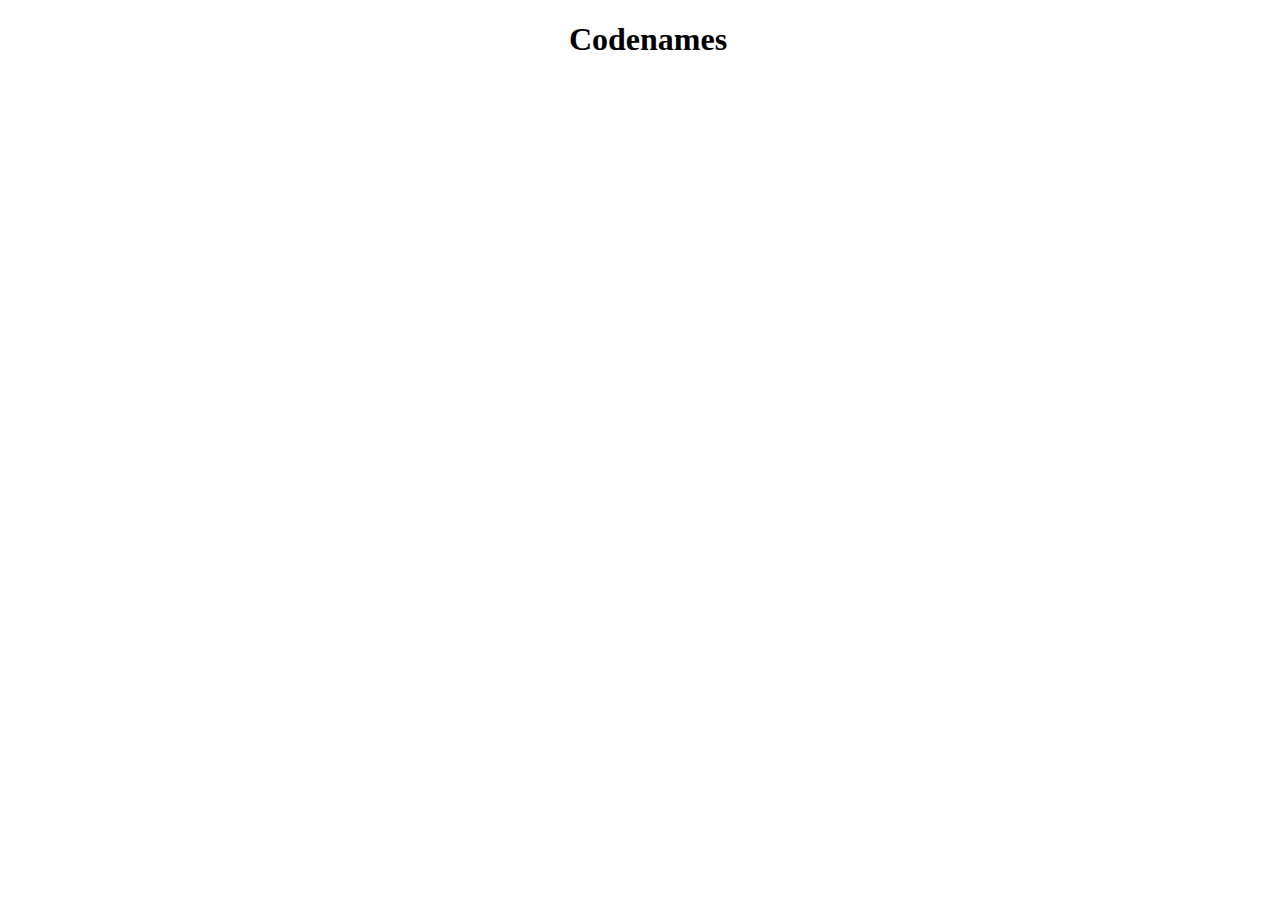
==== codenames.html @ 294afb4c "Add Versus (Classic) mode" ====
<!DOCTYPE html>
<html>
  <head>
    <title>Codenames</title>
    <link rel="stylesheet" type="text/css" href="codenames.css">
    <meta name="viewport" content="width=640"/>
  </head>
  <body style="width: 100%">
    <h1 class="page-header text-center">Codenames</h1>
  </body>
  <script language="javascript" src="codenames.js" defer></script>
</html>
---- codenames.css ----
h1 {
  text-align: center;
}

button {
  cursor: pointer;
}

.buttons{ width: 100%; text-align: center; }

.buttons > * {
  display: inline-block;
}

.buttons > button {
  width: 150px;
  padding: .375rem .75rem;
  margin: .375rem .75rem;
  font-size: 1rem;
  line-height: 1.5;
  border-radius: .25rem;
  text-align: center;
}
  
.buttons input {
  padding: .375rem .75rem;
  margin: .375rem .75rem;
  font-size: 1rem;
  line-height: 1.5;
  border-radius: .25rem;
  text-align: center;
}

.left { float: left }
.right { float: right; }
.hidden { visibility: hidden; }

table > tbody > tr > td {
  border: 2px solid black;
}

table {
  table-layout: fixed;
  border-collapse: collapse;
  width: 100%;
}

.container {
  margin-left: auto;
  margin-right: auto;
  width: 100%;
  max-width: 600px;
}

.firstPlayer {
    padding: 10px;
    margin: 10px 0;
    /* height: 10px; */
    /* margin: 10px solid red; */
}

table > tbody > tr > td {
  padding: 10px;
}

.agent {
  background: #7bc043
}

.agentA {
    background: #FF4136
}

.agentB {
    background: #5DADE2
}

.bystander {
  background: #ffefd7
}

.assassin {
  background: #565656
}

@media print{
  .noprint{
    display:none;
  }
}
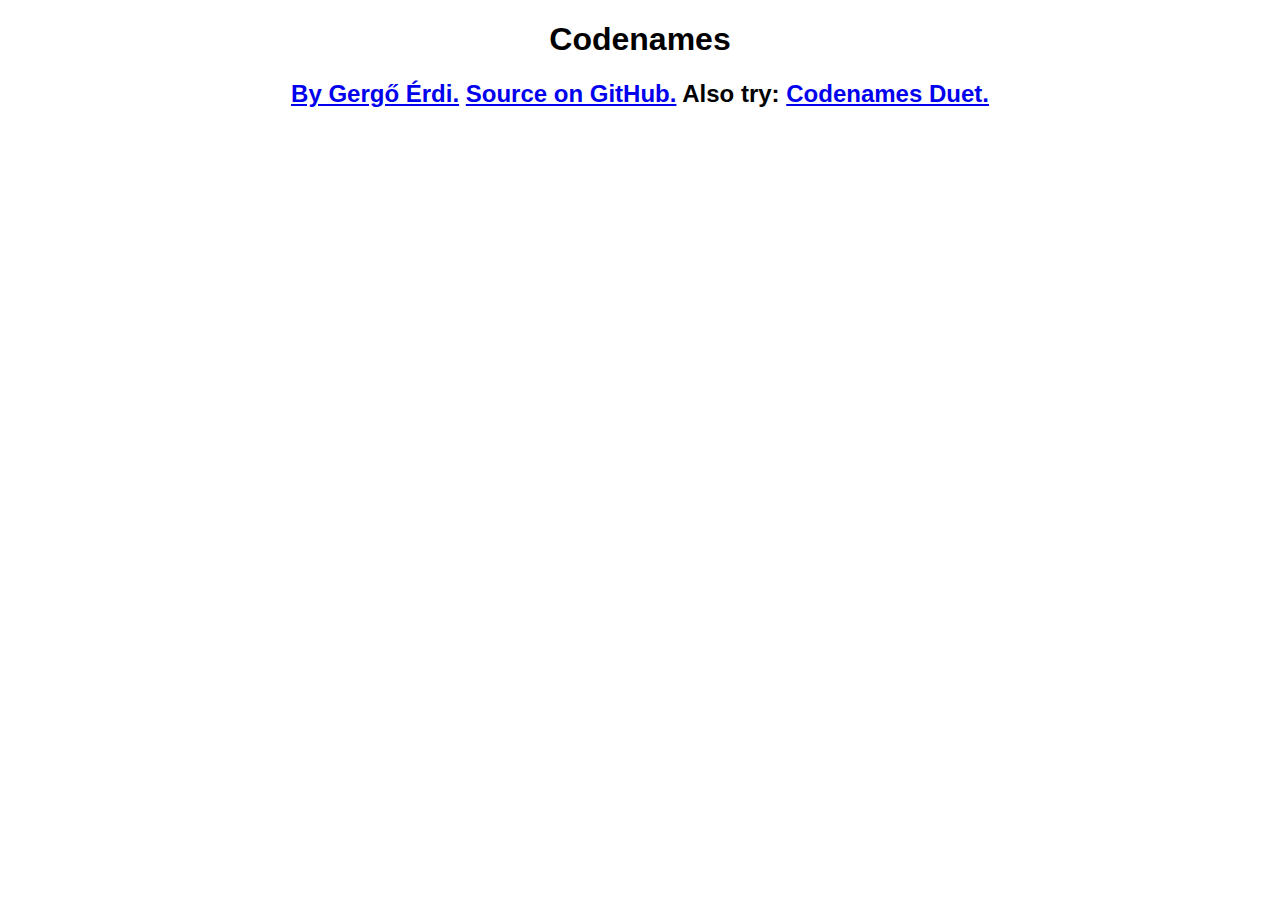
==== commit 9107282d: "Finishing touches" ====
--- a/codenames.html
+++ b/codenames.html
@@ -6,7 +6,14 @@
     <meta name="viewport" content="width=640"/>
   </head>
   <body style="width: 100%">
-    <h1 class="page-header text-center">Codenames</h1>
+    <h1>Codenames</h1>
+    <script language="javascript" src="codenames.js"></script>
+    <h2>
+      <a href="https://gergo.erdi.hu/">By Gergő Érdi.</a>
+      <span class="noprint">
+        <a href="https://github.com/gergoerdi/codenames">Source on GitHub.</a>
+        Also try: <a href="codenames-duet.html">Codenames Duet.</a>
+      </span>
+    </h2>
   </body>
-  <script language="javascript" src="codenames.js" defer></script>
 </html>
--- a/codenames.css
+++ b/codenames.css
@@ -1,4 +1,13 @@
+body {
+    font-family: sans-serif;
+    margin: 0; padding: 0;
+}
+
 h1 {
+  text-align: center;
+}
+
+h2 {
   text-align: center;
 }
 
@@ -7,6 +16,7 @@
 }
 
 .buttons{ width: 100%; text-align: center; }
+
 
 .buttons > * {
   display: inline-block;
@@ -84,7 +94,20 @@
 }
 
 @media print{
+  .buttons{
+    display:none;
+  }
   .noprint{
     display:none;
   }
+
+  a {
+      text-decoration: none;
+      color: inherit;
+  }
+  
+  a::after{
+    content: " (" attr(href) ") ";
+  }
 }
+
